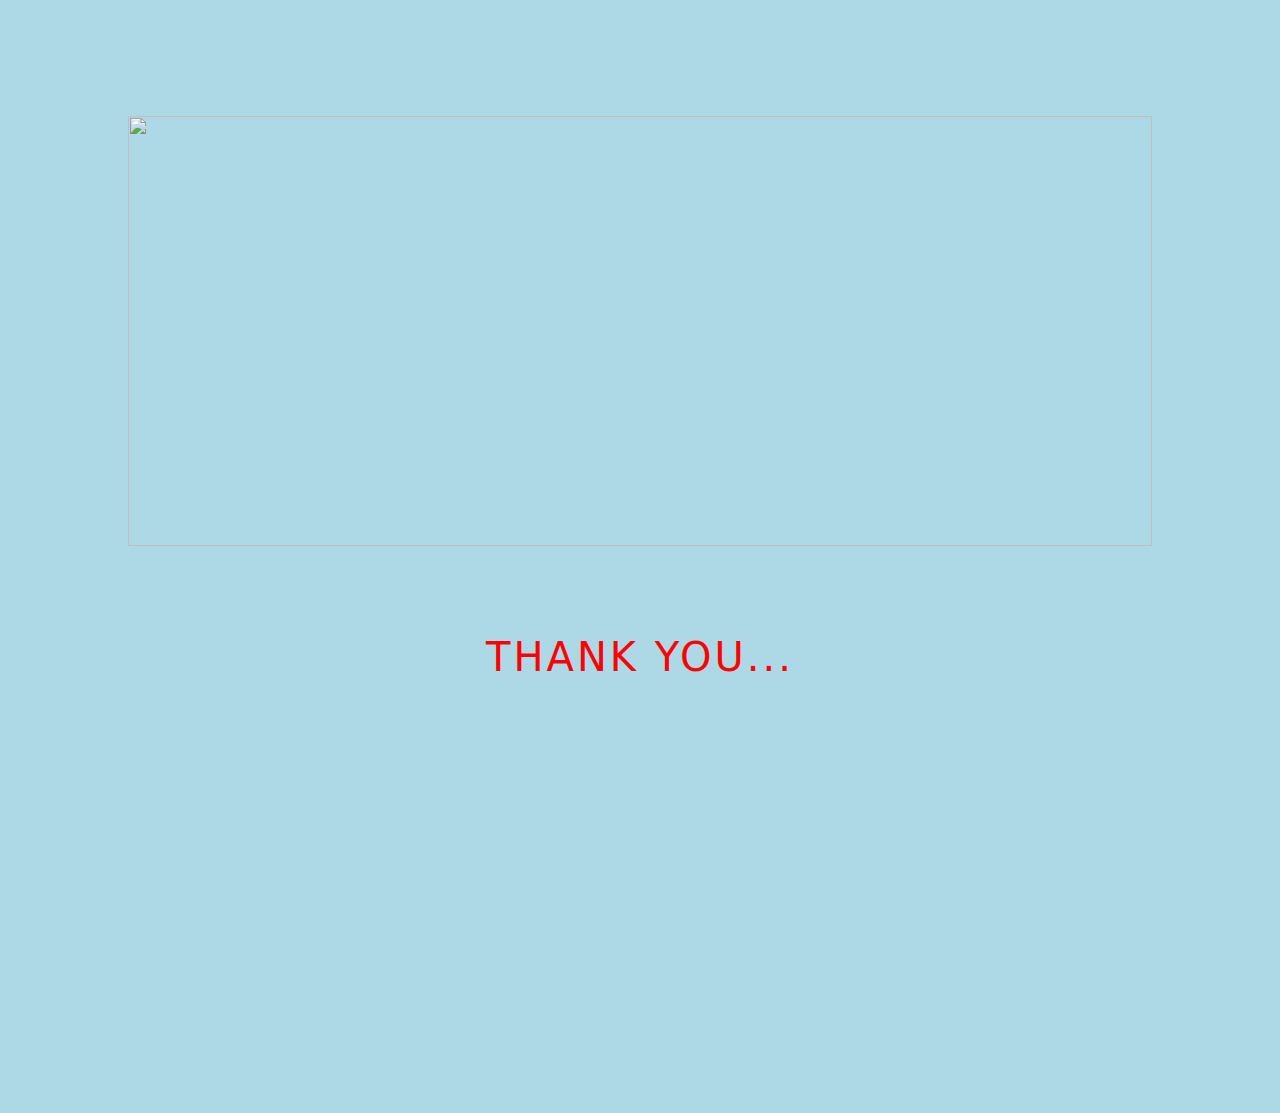
==== thankuu.html @ eeabe4d1 "webpage" ====
<html>
	<head>
		<meta charset="utf-8">
		<title>page</title>
        
		<style>

            *{

                height: 90%;
              position:sticky;
              background-color:lightblue;
                
            }

           p{
            font-size: 40; 
            color:red;  
            font-family: system-ui, -apple-system, BlinkMacSystemFont, 'Segoe UI', Roboto, Oxygen, Ubuntu, Cantarell, 'Open Sans', 'Helvetica Neue', sans-serif;
            letter-spacing:3px; 
           }
           @media (max-width: 560px) {

            p{
              font-size: 50 ;
            }
        }
        </style>
	
	</head>

	<body>

		<div class="wrapper">
			<div class="inner">
                <center> <br/><br/><br/><br/><br/><br/>
				<img src="images/image-1.png" alt="" class="image-1">
				<form action="" method="post" id="frmsubmit">
					<p >THANK YOU...</p>

                </center>
                    </form>
            </div>
        </div>
    </body>
</html>
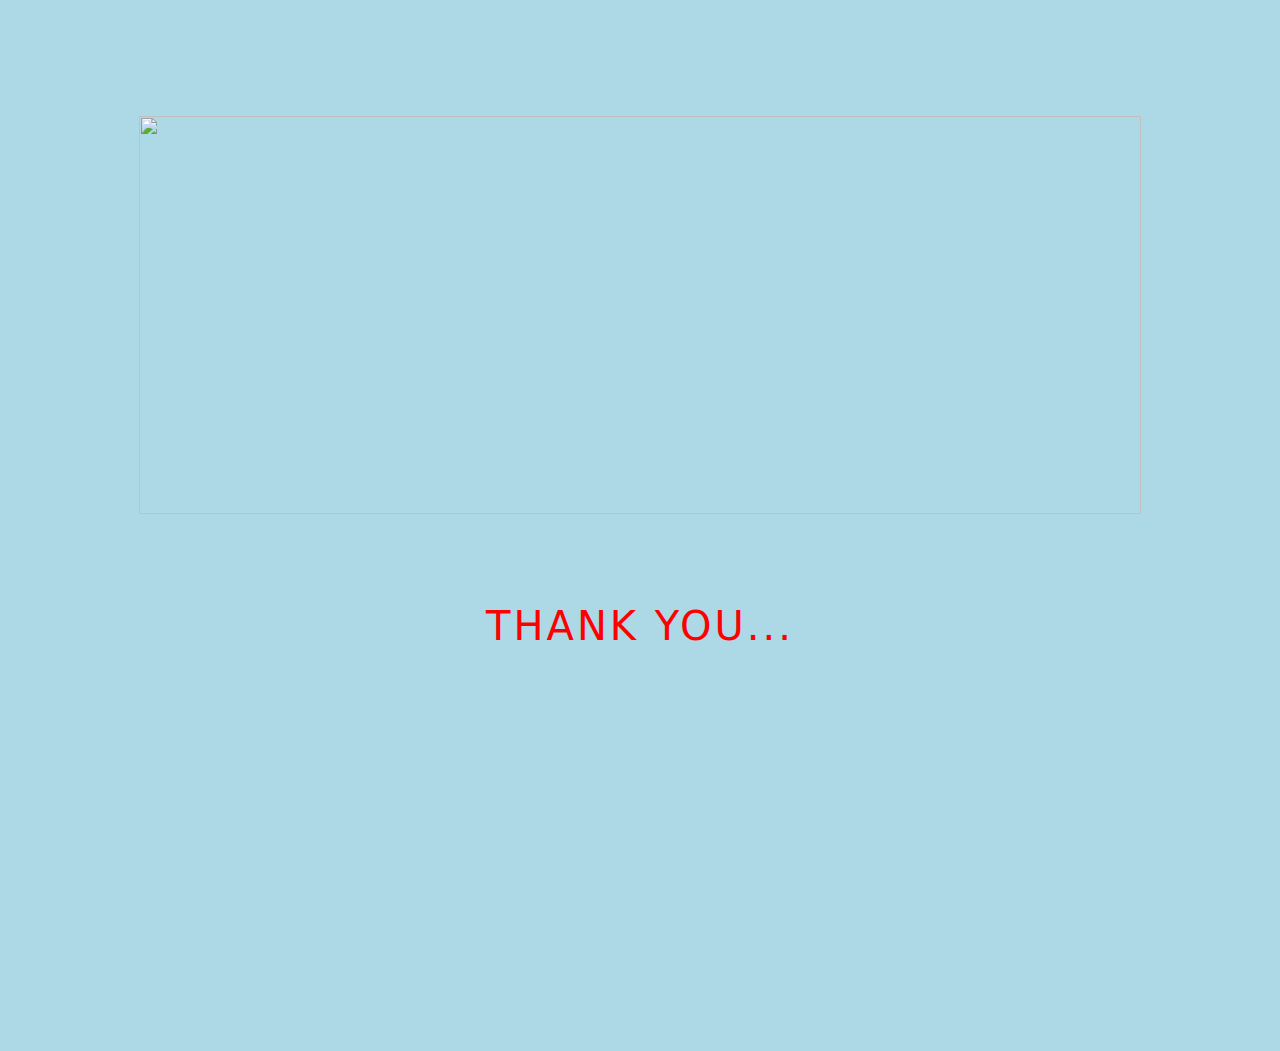
==== commit 631f0b84: "webpage" ====
--- a/thankuu.html
+++ b/thankuu.html
@@ -7,7 +7,7 @@
 
             *{
 
-                height: 90%;
+                height: 89%;
               position:sticky;
               background-color:lightblue;
                 
@@ -22,7 +22,7 @@
            @media (max-width: 560px) {
 
             p{
-              font-size: 50 ;
+              font-size: 50% ;
             }
         }
         </style>
